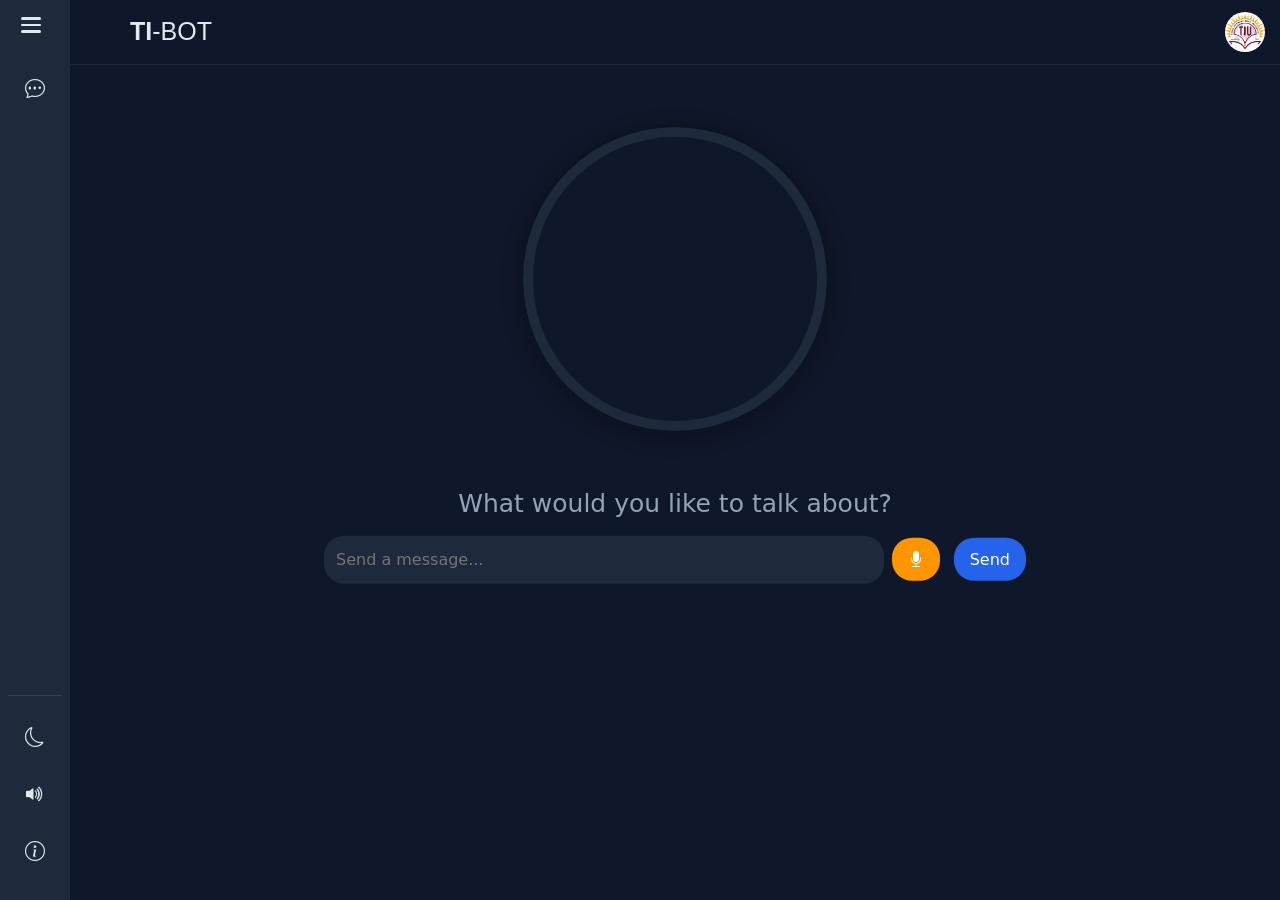
==== frontend/index.html @ 3abd707a "Full TI BOT project upload" ====
<!DOCTYPE html>
<html lang="en">
<head>
<meta charset="UTF-8" />
<meta name="viewport" content="width=device-width, initial-scale=1.0" />
<title>TI BOT</title>
<link href="https://cdn.jsdelivr.net/npm/bootstrap@5.3.3/dist/css/bootstrap.min.css" rel="stylesheet" />
<link rel="stylesheet" href="https://cdn.jsdelivr.net/npm/bootstrap-icons@1.11.3/font/bootstrap-icons.css">

<style>
body {
  margin: 0;
  height: 100vh;
  overflow: hidden;
  font-family: "Inter", system-ui, sans-serif;
  background-color: #0f172a;
  color: #e2e8f0;
  transition: background 0.3s, color 0.3s;
}

.app {
  display: flex;
  height: 100%;
  position: relative;
}

/* Sidebar Overlay (Mobile only) */
.sidebar-overlay {
  display: none;
  position: fixed;
  top: 0;
  left: 0;
  width: 100%;
  height: 100%;
  background: rgba(0, 0, 0, 0.5);
  z-index: 999;
  opacity: 0;
  transition: opacity 0.3s ease;
}

.sidebar-overlay.active {
  display: block;
  opacity: 1;
}

/* Sidebar */
.sidebar {
  width: 250px;
  background-color: #1e293b;
  display: flex;
  flex-direction: column;
  align-items: flex-start;
  padding: 1rem;
  transition: all 0.3s ease;
  position: fixed;
  top: 0;
  left: 0;
  height: 100%;
  z-index: 1000;
  overflow-y: auto;
}

.sidebar::before {
  content: '';
  position: absolute;
  right: 0;
  top: 0;
  width: 20px;
  height: 100%;
  background: #1e293b;
  border-top-right-radius: 200px 300px;
  border-bottom-right-radius: 200px 300px;
  transform: translateX(10px);
  pointer-events: none;
}

.sidebar button {
  background-color: transparent;
  color: #e2e8f0;
  border: none;
  border-radius: 8px;
  padding: 0.6rem 0.75rem;
  margin-bottom: 0.5rem;
  display: flex;
  align-items: center;
  gap: 0.8rem;
  font-size: 16px;
  width: 100%;
  transition: background 0.2s;
  white-space: nowrap;
}

.sidebar button:hover {
  background-color: #334155;
}

.sidebar button i {
  font-size: 20px;
  flex-shrink: 0;
}

/* Desktop: Collapsible sidebar */
.sidebar.closed {
  width: 70px;
  align-items: center;
  padding: 1rem 0.5rem;
}

.sidebar.closed button span {
  display: none;
}

.sidebar.closed button {
  justify-content: center;
  padding: 0.6rem;
}

.sidebar.closed::before {
  display: none;
}

.sidebar-footer {
  margin-top: auto;
  border-top: 1px solid #334155;
  padding-top: 1rem;
  font-size: 0.9rem;
  color: #94a3b8;
  width: 100%;
}

.sidebar.closed .sidebar-footer {
  display: flex;
  flex-direction: column;
  align-items: center;
}

.sidebar.closed .sidebar-footer > div:not(.footer-icons) {
  display: none;
}

.footer-icons {
  display: flex;
  flex-direction: column;
  width: 100%;
}

/* Toggle Button */
.toggle-sidebar-btn {
  position: fixed;
  top: 4px;
  left: 10px;
  background: #1e293b;
  color: #e2e8f0;
  border: none;
  border-radius: 6px;
  padding: 0;
  cursor: pointer;
  z-index: 1100;
  transition: 0.3s;
  display: flex;
  align-items: center;
  justify-content: center;
  width: 42px;
  height: 42px;
  flex-direction: column;
  gap: 4px;
}

.toggle-sidebar-btn:hover {
  background: #334155;
}

/* Create hamburger icon with lines */
.toggle-sidebar-btn::before,
.toggle-sidebar-btn::after {
  content: '';
  display: block;
  width: 20px;
  height: 2.5px;
  background-color: #e2e8f0;
  border-radius: 2px;
}

.toggle-sidebar-btn span {
  display: block;
  width: 20px;
  height: 2.5px;
  background-color: #e2e8f0;
  border-radius: 2px;
}

body.light .toggle-sidebar-btn::before,
body.light .toggle-sidebar-btn::after,
body.light .toggle-sidebar-btn span {
  background-color: #0f172a;
}

body.light .toggle-sidebar-btn {
  background: whitesmoke;
  color: #0f172a;
}

body.light .toggle-sidebar-btn:hover {
  background: #e2e8f0;
}

/* Chat area */
.chat-area {
  flex: 1;
  display: flex;
  flex-direction: column;
  margin-left: 250px;
  transition: margin-left 0.3s ease;
  position: relative;
  background-color: #0f172a;
}

.sidebar.closed ~ .chat-area {
  margin-left: 70px;
}

/* Topbar */
.topbar {
  height: 65px;
  padding: 0 1rem;
  border-bottom: 1px solid #1e293b;
  display: flex;
  align-items: center;
  justify-content: center;
  font-weight: 500;
  background: #0f172a;
  color: #e2e8f0;
  position: relative;
  font-family: Arial, sans-serif;
}

.hi {
  position: absolute;
  left: 60px;
  display: flex;
  align-items: center;
}

.topbar .title-bold {
  font-weight: bold;
}

.topbar .title-normal {
  font-weight: normal;
}

.logo-container {
  position: absolute;
  right: 15px;
  display: flex;
  align-items: center;
  gap: 8px;
}

.logo-container img {
  width: 40px;
  height: 40px;
  border-radius: 50%;
  object-fit: cover;
}

.logo-text {
  font-size: 14px;
  font-weight: 600;
  color: #94a3b8;
  font-family: Arial, sans-serif;
}

.logo-text .text-bold {
  font-weight: bold;
}

.logo-text .text-normal {
  font-weight: normal;
}

/* Chat messages */
.chat-container {
  flex: 1;
  overflow-y: auto;
  padding: 1rem;
  padding-top: 380px;
  padding-bottom: 100px;
  scroll-behavior: smooth;
  position: relative;
  z-index: 600;
}

.message {
  display: flex;
  margin-bottom: 1rem;
  position: relative;
  z-index: 700;
}

.message.user {
  justify-content: flex-end;
}

.bubble {
  max-width: 70%;
  padding: 0.75rem 1rem;
  border-radius: 16px;
  line-height: 1.5;
  white-space: pre-wrap;
  margin: 0px 20%;
  position: relative;
}

.message.user .bubble {
  background-color: #2563eb;
  color: #fff;
  border-bottom-right-radius: 4px;
}

.message.bot .bubble {
  background-color: none;
  color: #e2e8f0;
  border-bottom-left-radius: 4px;
}

/* Speaker Icon */
.speaker-icon {
  position: absolute;
  bottom: 8px;
  right: 8px;
  cursor: pointer;
  font-size: 16px;
  color: #94a3b8;
  transition: color 0.2s;
  z-index: 10;
}

.speaker-icon:hover {
  color: #2563eb;
}

.speaker-icon.speaking {
  color: #4ade80;
  animation: pulse 1s infinite;
}

@keyframes pulse {
  0%, 100% { opacity: 1; }
  50% { opacity: 0.5; }
}

body.light .speaker-icon {
  color: #64748b;
}

body.light .speaker-icon:hover {
  color: #2563eb;
}

/* Input area wrapper */
.input-wrapper {
  display: flex;
  flex-direction: column;
  align-items: center;
  position: absolute;
  width: 60%;
  left: 50%;
  top: 60%;
  transform: translate(-50%, -50%);
  transition: all 0.3s;
  z-index: 800;
}

.input-wrapper #assistantHint {
  text-align: center;
  margin-bottom: 1px;
  color: #94a3b8;
  font-size: 25px;
  transition: opacity 0.5s ease;
  opacity: 1;
}

/* Input area */
.input-area {
  display: flex;
  align-items: center;
  padding: 0.75rem;
  background: none;
  gap: 0.5rem;
  width: 100%;
}

.input-area input {
  flex: 1;
  background: #1e293b;
  border: none;
  color: #e2e8f0;
  padding: 0.75rem;
  outline: none;
  border-radius: 20px;
}

.input-area button {
  background: #2563eb;
  border: none;
  border-radius: 20px;
  color: #fff;
  padding: 0.6rem 1rem;
}

/* Mic Button */
#micBtn {
  background: #ff9500;
  margin-right: 6px;
}

/* Voice Equalizer */
.equalizer {
  display: inline-flex;
  gap: 4px;
  height: 20px;
}

.equalizer span {
  width: 4px;
  background-color: #4ade80;
  display: inline-block;
  animation: equalize 0.5s infinite ease-in-out;
}

.equalizer span:nth-child(1) { animation-delay: 0s; }
.equalizer span:nth-child(2) { animation-delay: 0.1s; }
.equalizer span:nth-child(3) { animation-delay: 0.2s; }
.equalizer span:nth-child(4) { animation-delay: 0.3s; }
.equalizer span:nth-child(5) { animation-delay: 0.4s; }

@keyframes equalize {
  0% { height: 4px; }
  50% { height: 20px; }
  100% { height: 4px; }
}

/* Light mode */
body.light {
  background-color: #f8fafc;
  color: #0f172a;
}

body.light .chat-area,
body.light .topbar,
body.light .input-area {
  background: #ffffff;
  color: #0f172a;
}

body.light .bubble {
  color: #0f172a;
}

body.light .message.user .bubble {
  background-color: #2563eb;
  color: #fff;
}

body.light .message.bot .bubble {
  background-color: #e2e8f0;
  color: #0f172a;
}

body.light .sidebar {
  background-color: whitesmoke;
}

body.light .sidebar::before {
  background: whitesmoke;
}

body.light .sidebar button {
  color: #0f172a;
}

body.light .sidebar button:hover {
  background-color: #e2e8f0;
}

body.light .logo-text {
  color: #475569;
}

body.light #assistantHint {
  color: black;
}

body.light .input-area input {
  background: whitesmoke !important;
  color: black !important;
}

/* BOT MP4 animation */
.bot-animation {
  position: fixed;
  top: 31%;
  left: calc(50% + 125px);
  transform: translate(-50%, -50%);
  width: 310px;
  height: 310px;
  border-radius: 50%;
  overflow: hidden;
  box-shadow: 0 4px 20px rgba(0, 0, 0, 0.3);
  z-index: 900;
  background: none;
  border: 3px solid rgba(0, 0, 0, 0.15);
  transition: left 0.3s ease;
  cursor: pointer;
}

.sidebar.closed ~ .chat-area .bot-animation {
  left: calc(50% + 35px);
}

.bot-animation video {
  width: 100%;
  height: 100%;
  object-fit: cover;
  border-radius: 50%;
  border: 10px solid #1e293b;
}

.about-1 {
  position: fixed;
  bottom: 70px;
  right: 20px;
  z-index: 1200;
  background-color: #1e293b;
  border-radius: 50%;
  padding: 10px;
  box-shadow: 0 4px 12px rgba(0, 0, 0, 0.3);
}

.about-1 button {
  border: none;
  background: none;
  padding: 0;
  cursor: pointer;
}

.about-1 img {
  width: 60px;
  height: 60px;
  border-radius: 50%;
  object-fit: cover;
}

/* ========== MOBILE RESPONSIVE ========== */
@media (max-width: 768px) {
  .sidebar {
    transform: translateX(-100%);
  }

  .sidebar.open {
    transform: translateX(0);
  }

  .sidebar.closed {
    transform: translateX(-100%);
    width: 250px;
    align-items: flex-start;
    padding: 1rem;
  }

  .sidebar.closed button span {
    display: inline;
  }

  .sidebar.closed button {
    justify-content: flex-start;
    padding: 0.6rem 0.75rem;
  }

  .sidebar.closed .sidebar-footer {
    align-items: flex-start;
  }

  .sidebar.closed .sidebar-footer > div:not(.footer-icons) {
    display: block;
  }

  .chat-area {
    margin-left: 0 !important;
  }

  .hi {
    left: 60px;
  }

  .bot-animation {
    left: 50% !important;
    width: 200px;
    height: 200px;
    top: 28%;
  }

  .sidebar.closed ~ .chat-area .bot-animation {
    left: 50% !important;
  }

  .input-wrapper {
    width: 90%;
  }

  .input-wrapper #assistantHint {
    font-size: 18px;
  }

  .bubble {
    max-width: 85%;
    margin: 0px 5%;
  }

  .about-1 {
    bottom: 20px;
    right: 10px;
  }

  .chat-container {
    padding-top: 250px;
  }
}

@media (max-width: 480px) {
  .bot-animation {
    width: 150px;
    height: 150px;
  }

  .input-wrapper #assistantHint {
    font-size: 16px;
  }

  .topbar {
    font-size: 14px;
  }

  .logo-container img {
    width: 30px;
    height: 30px;
  }
}
</style>
</head>
<body>

<div class="app">
  <button class="toggle-sidebar-btn" id="toggleSidebarBtn"><span></span></button>
  <div class="sidebar-overlay" id="sidebarOverlay"></div>

  <div class="sidebar closed" id="sidebar">
    <br><br>
    <button id="newChatBtn"><i class="bi bi-chat-dots"></i><span> New Chat</span></button>
    <div id="chatHistory"></div>
    <div class="sidebar-footer">
      <div class="footer-icons">
        <button id="themeBtn"><i class="bi bi-moon"></i><span> Dark Mode</span></button>
        <button id="soundToggleBtn"><i class="bi bi-volume-up-fill"></i><span> Sound On</span></button>
        <button onclick="window.location.href='./about_us/about.html'"><i class="bi bi-info-circle"></i><span> About Us</span></button>
      </div>
      <div class="mt-3" id="clearChatsBtn" style="cursor:pointer;">🗑️ Clear All Chats</div>
    </div>
  </div>

  <div class="chat-area" id="chatArea">
    <div class="topbar">
      <div class="hi"><span class="title-bold" style="font-size: 25px;">TI</span><span class="title-normal" style="font-size: 25px;">-BOT</span></div>
      <div class="logo-container">
        <span class="logo-text"><span class="text-bold"></span><span class="text-normal"></span></span>
        <img src="./image/download (2).png" alt="Logo">
      </div>
    </div>

    <div class="chat-container" id="chatContainer"></div>

    <!-- Input Wrapper -->
    <div class="input-wrapper">
      <div id="assistantHint"></div>
      <div class="input-area">
        <input id="userInput" type="text" placeholder="Send a message..." />
        <button id="micBtn"><i class="bi bi-mic-fill"></i></button>
        <button id="sendBtn">Send</button>
      </div>
      <div id="voiceEqualizer" style="display:none; margin-top:6px; text-align:center;">
        <div class="equalizer">
          <span></span><span></span><span></span><span></span><span></span>
        </div>
      </div>
    </div>

    <!-- BOT MP4 animation container -->
    <div class="bot-animation" id="botAnimation">
      <video id="botVideo" src="./mp4/hi.mp4" autoplay muted loop></video>
    </div>
  </div>
</div>



<script>
const chatContainer = document.getElementById("chatContainer");
const userInput = document.getElementById("userInput");
const sendBtn = document.getElementById("sendBtn");
const micBtn = document.getElementById("micBtn");
const themeBtn = document.getElementById("themeBtn");
const soundToggleBtn = document.getElementById("soundToggleBtn");
const newChatBtn = document.getElementById("newChatBtn");
const chatHistory = document.getElementById("chatHistory");
const toggleSidebarBtn = document.getElementById("toggleSidebarBtn");
const sidebar = document.getElementById("sidebar");
const sidebarOverlay = document.getElementById("sidebarOverlay");
const clearChatsBtn = document.getElementById("clearChatsBtn");
let chatCount = 1;

const inputWrapper = document.querySelector(".input-wrapper");
const assistantHint = document.getElementById("assistantHint");
const assistantMessages = [
  "How can I help you today?",
  "What would you like to talk about?",
  "Need assistance with something?"
];

let currentHintIndex = 0;

// ✅ TEXT-TO-SPEECH SETUP
let isSoundEnabled = localStorage.getItem("soundEnabled") !== "false"; // Default ON
let currentSpeech = null;
let availableVoices = [];
let selectedVoice = null;

// Load available voices
function loadVoices() {
  availableVoices = speechSynthesis.getVoices();

  // Try to find a cute/feminine voice
  // Priority: Female voices with higher quality
  const preferredVoices = [
    'Google UK English Female',
    'Google US English Female',
    'Microsoft Zira',
    'Samantha',
    'Victoria',
    'Karen',
    'Moira',
    'Tessa',
    'Fiona'
  ];

  // First, try to find preferred voices
  for (let prefName of preferredVoices) {
    selectedVoice = availableVoices.find(voice =>
      voice.name.includes(prefName)
    );
    if (selectedVoice) break;
  }

  // If no preferred voice found, try to find any female voice
  if (!selectedVoice) {
    selectedVoice = availableVoices.find(voice =>
      voice.name.toLowerCase().includes('female') ||
      voice.name.toLowerCase().includes('woman') ||
      (voice.name.includes('Samantha')) ||
      (voice.name.includes('Victoria')) ||
      (voice.name.includes('Karen'))
    );
  }

  // Fallback to default voice
  if (!selectedVoice && availableVoices.length > 0) {
    selectedVoice = availableVoices[0];
  }

  console.log('Selected voice:', selectedVoice ? selectedVoice.name : 'Default');
}

// Load voices on page load and when they change
loadVoices();
if (speechSynthesis.onvoiceschanged !== undefined) {
  speechSynthesis.onvoiceschanged = loadVoices;
}

// Update sound button on load
if (isSoundEnabled) {
  soundToggleBtn.innerHTML = '<i class="bi bi-volume-up-fill"></i><span> Sound On</span>';
} else {
  soundToggleBtn.innerHTML = '<i class="bi bi-volume-mute-fill"></i><span> Sound Off</span>';
}

// Toggle sound on/off
soundToggleBtn.addEventListener("click", () => {
  isSoundEnabled = !isSoundEnabled;
  localStorage.setItem("soundEnabled", isSoundEnabled);

  if (isSoundEnabled) {
    soundToggleBtn.innerHTML = '<i class="bi bi-volume-up-fill"></i><span> Sound On</span>';
  } else {
    soundToggleBtn.innerHTML = '<i class="bi bi-volume-mute-fill"></i><span> Sound Off</span>';
    // Stop any ongoing speech
    if (currentSpeech) {
      speechSynthesis.cancel();
      currentSpeech = null;
    }
  }
});

// Function to speak text with CARTOON voice
function speakText(text, speakerIcon) {
  if (!isSoundEnabled) return;

  // Stop any ongoing speech
  if (currentSpeech) {
    speechSynthesis.cancel();
  }

  // Clean text from HTML tags and special characters
  const cleanText = text.replace(/<[^>]*>/g, '').replace(/[•★✨🤖😊🌟😄]/g, '');

  const utterance = new SpeechSynthesisUtterance(cleanText);

  // 🎨 CARTOON VOICE SETTINGS - Fun and playful but slower!
  utterance.rate = 1.0;      // Normal speed (slower but still clear)
  utterance.pitch = 1.6;     // High pitch (squeaky cartoon voice)
  utterance.volume = 1.0;
  utterance.lang = 'en-US';

  // Use selected voice if available
  if (selectedVoice) {
    utterance.voice = selectedVoice;
  }

  // Add speaking animation
  if (speakerIcon) {
    speakerIcon.classList.add('speaking');
  }

  utterance.onend = () => {
    currentSpeech = null;
    if (speakerIcon) {
      speakerIcon.classList.remove('speaking');
    }
  };

  utterance.onerror = () => {
    currentSpeech = null;
    if (speakerIcon) {
      speakerIcon.classList.remove('speaking');
    }
  };

  currentSpeech = utterance;
  speechSynthesis.speak(utterance);
}

// Function to stop speech
function stopSpeech() {
  if (currentSpeech) {
    speechSynthesis.cancel();
    currentSpeech = null;
  }
}

// Check if mobile
function isMobile() {
  return window.innerWidth <= 768;
}

// --- ASSISTANT HINT ROTATION ---
function rotateAssistantHint() {
  assistantHint.style.opacity = '0';
  setTimeout(() => {
    assistantHint.textContent = assistantMessages[currentHintIndex];
    assistantHint.style.opacity = '1';
    currentHintIndex = (currentHintIndex + 1) % assistantMessages.length;
  }, 500);
}

setInterval(rotateAssistantHint, 3000);

// --- MP4 BOT CONTROL ---
const botVideo = document.getElementById("botVideo");
const botAnimation = document.getElementById("botAnimation");
const botStates = {
  hi: ["./mp4/hi1.mp4", "./mp4/hi2.mp4", "./mp4/hi3.mp4"],
  thinking: "./mp4/think.mp4",
  answer: "./mp4/found.mp4",
  sleep: "./mp4/sleep.mp4",
  drop: "./mp4/drop.mp4",
  not_found: "./mp4/not_found.mp4"
};

let currentBotState = "hi";
let hiVideoIndex = 0;
let botTimer;

function setBotState(state) {
  if (currentBotState === state && state !== "hi") return;
  currentBotState = state;

  if (state === "hi") {
    playHiSequence();
  } else {
    botVideo.onended = null;
    botVideo.loop = true;
    botVideo.src = botStates[state];
    botVideo.play();
  }
}

function playHiSequence() {
  botVideo.loop = false;
  botVideo.src = botStates.hi[hiVideoIndex];
  botVideo.play();

  botVideo.onended = () => {
    hiVideoIndex = (hiVideoIndex + 1) % botStates.hi.length;
    botVideo.src = botStates.hi[hiVideoIndex];
    botVideo.play();
  };
}

function resetBotTimer(state = "hi") {
  clearTimeout(botTimer);
  hiVideoIndex = 0;
  setBotState(state);
  botTimer = setTimeout(() => {
    setBotState("sleep");
  }, 60000);
}

function userTyping() {
  if (currentBotState !== "thinking") {
    setBotState("thinking");
  }
  clearTimeout(botTimer);
  botTimer = setTimeout(() => setBotState("sleep"), 60000);
}

function botAnswered() {
  setBotState("answer");
  clearTimeout(botTimer);
  botTimer = setTimeout(() => setBotState("sleep"), 60000);
}

function botNotFound() {
  setBotState("not_found");
  clearTimeout(botTimer);
  botTimer = setTimeout(() => setBotState("sleep"), 60000);
}

// --- BOT ANIMATION CLICK EVENT ---
botAnimation.addEventListener("click", () => {
  currentBotState = "drop";
  botVideo.loop = false;
  botVideo.src = botStates.drop;
  botVideo.play();

  botVideo.onended = () => {
    resetBotTimer("hi");
  };

  clearTimeout(botTimer);
});

// --- SIDEBAR TOGGLE ---
toggleSidebarBtn.addEventListener("click", () => {
  if (isMobile()) {
    sidebar.classList.toggle("open");
    sidebar.classList.remove("closed");
    sidebarOverlay.classList.toggle("active");
  } else {
    sidebar.classList.toggle("closed");
  }
  updateInputPosition();
});

// Close sidebar when clicking overlay (mobile only)
sidebarOverlay.addEventListener("click", () => {
  sidebar.classList.remove("open");
  sidebar.classList.add("closed");
  sidebarOverlay.classList.remove("active");
});

// Handle window resize
window.addEventListener("resize", () => {
  if (!isMobile()) {
    sidebarOverlay.classList.remove("active");
    sidebar.classList.remove("open");
  } else {
    sidebar.classList.add("closed");
    sidebar.classList.remove("open");
    sidebarOverlay.classList.remove("active");
  }
  updateInputPosition();
});

// --- INPUT POSITION ---
function updateInputPosition() {
  const messages = chatContainer.children;
  if (messages.length === 0) {
    inputWrapper.style.position = "absolute";
    inputWrapper.style.top = "60%";
    inputWrapper.style.bottom = "auto";
    inputWrapper.style.transform = "translate(-50%, -50%)";
  } else {
    inputWrapper.style.position = "absolute";
    inputWrapper.style.bottom = "20px";
    inputWrapper.style.top = "auto";
    inputWrapper.style.transform = "translateX(-50%)";
    chatContainer.scrollTop = chatContainer.scrollHeight;
  }
}

// --- MESSAGES ---
function addMessage(sender, text) {
  const msg = document.createElement("div");
  msg.classList.add("message", sender);
  msg.innerHTML = `<div class="bubble">${text}</div>`;
  chatContainer.appendChild(msg);
  chatContainer.scrollTop = chatContainer.scrollHeight;
  updateInputPosition();
}

function showTyping() {
  const msg = document.createElement("div");
  msg.classList.add("message", "bot");
  msg.innerHTML = `<div class="bubble"><span class="typing">•••</span></div>`;
  chatContainer.appendChild(msg);
  chatContainer.scrollTop = chatContainer.scrollHeight;
  updateInputPosition();
  return msg;
}

// --- API Call ---
async function askTiBot(question) {
  try {
    const res = await fetch(`/ask?question=${encodeURIComponent(question)}`);
    const data = await res.json();
    return data;
  } catch (err) {
    return { intent: "error", answer: "⚠ Could not connect to TI Bot.", photo: null, not_found: false };
  }
}

// --- CHAT SEND BUTTON ---
sendBtn.addEventListener("click", async () => {
  const text = userInput.value.trim();
  if (!text) return;

  // Stop any ongoing speech when sending new message
  stopSpeech();

  addMessage("user", text);
  assistantHint.style.display = "none";
  userInput.value = "";
  userTyping();
  const typingMsg = showTyping();

  // Close sidebar on mobile after sending
  if (isMobile()) {
    sidebar.classList.remove("open");
    sidebarOverlay.classList.remove("active");
  }

  const data = await askTiBot(text);
  typingMsg.remove();
  addBotResponse(data.answer, data.photo);

  if (data.not_found) {
    botNotFound();
  } else {
    botAnswered();
  }
});

userInput.addEventListener("keypress", (e) => {
  if (e.key === "Enter") {
    sendBtn.click();
  }
  userTyping();
});

// --- VOICE RECOGNITION ---
let recognition;
let isRecording = false;

if ("webkitSpeechRecognition" in window) {
  recognition = new webkitSpeechRecognition();
  recognition.continuous = false;
  recognition.lang = "en-US";
  recognition.interimResults = false;

  recognition.onstart = () => {
    isRecording = true;
    micBtn.innerHTML = '<i class="bi bi-stop-circle-fill"></i>';
    micBtn.style.background = "#dc2626";
    document.getElementById("voiceEqualizer").style.display = "block";
  };

  recognition.onend = () => {
    isRecording = false;
    micBtn.innerHTML = '<i class="bi bi-mic-fill"></i>';
    micBtn.style.background = "#ff9500";
    document.getElementById("voiceEqualizer").style.display = "none";
  };

  recognition.onresult = async (event) => {
    const spokenText = event.results[0][0].transcript;
    userInput.value = spokenText;
    sendBtn.click();
  };
} else {
  console.log("Voice recognition not supported on this browser.");
}

micBtn.addEventListener("click", () => {
  if (!recognition) {
    alert("Your browser does not support voice recognition.");
    return;
  }

  if (isRecording) {
    recognition.stop();
  } else {
    recognition.start();
  }
});

// --- THEME TOGGLE ---
if (localStorage.getItem("theme") === "light") {
  document.body.classList.add("light");
  themeBtn.innerHTML = '<i class="bi bi-sun"></i><span> Light Mode</span>';
} else {
  themeBtn.innerHTML = '<i class="bi bi-moon"></i><span> Dark Mode</span>';
}

themeBtn.addEventListener("click", () => {
  document.body.classList.toggle("light");
  if (document.body.classList.contains("light")) {
    themeBtn.innerHTML = '<i class="bi bi-sun"></i><span> Light Mode</span>';
    localStorage.setItem("theme", "light");
  } else {
    themeBtn.innerHTML = '<i class="bi bi-moon"></i><span> Dark Mode</span>';
    localStorage.setItem("theme", "dark");
  }
});

// --- NEW CHAT ---
newChatBtn.addEventListener("click", () => {
  stopSpeech(); // Stop speech when starting new chat
  const item = document.createElement("button");
  item.innerHTML = '<i class="bi bi-chat"></i><span> Chat ' + chatCount++ + '</span>';
  chatHistory.appendChild(item);
  chatContainer.innerHTML = "";
  updateInputPosition();
  assistantHint.style.display = "block";
  setRandomAssistantHint();

  if (isMobile()) {
    sidebar.classList.remove("open");
    sidebarOverlay.classList.remove("active");
  }
});

// --- CLEAR CHATS ---
clearChatsBtn.addEventListener("click", () => {
  stopSpeech(); // Stop speech when clearing chats
  chatHistory.innerHTML = "";
  chatContainer.innerHTML = "";
  chatCount = 1;
  updateInputPosition();
  assistantHint.style.display = "block";
  setRandomAssistantHint();

  if (isMobile()) {
    sidebar.classList.remove("open");
    sidebarOverlay.classList.remove("active");
  }
});

// --- ASSISTANT HINT ---
function setRandomAssistantHint() {
  assistantHint.textContent = assistantMessages[0];
  currentHintIndex = 1;
}

// --- INIT ---
updateInputPosition();
resetBotTimer();
setRandomAssistantHint();
rotateAssistantHint();

// --- Add Bot Response with Photo and Speaker ---
function addBotResponse(text, photo) {
  const msg = document.createElement("div");
  msg.classList.add("message", "bot");

  let bubbleContent = text;

  if (photo) {
    bubbleContent += `<br><a href="${photo}" target="_blank"><img src="${photo}" style="max-width:210px; margin-top:8px; border-radius:10px; display:block; cursor:pointer; transition: transform 0.2s;" onmouseover="this.style.transform='scale(1.05)'" onmouseout="this.style.transform='scale(1)'"></a>`;
  }

  msg.innerHTML = `<div class="bubble">${bubbleContent}<i class="bi bi-volume-up speaker-icon"></i></div>`;

  chatContainer.appendChild(msg);
  chatContainer.scrollTop = chatContainer.scrollHeight;
  updateInputPosition();

  // Get the speaker icon and add click event
  const bubble = msg.querySelector('.bubble');
  const speakerIcon = bubble.querySelector('.speaker-icon');

  // Auto-play speech for bot response
  if (isSoundEnabled) {
    speakText(text, speakerIcon);
  }

  // Click to replay/stop speech
  speakerIcon.addEventListener('click', (e) => {
    e.stopPropagation();

    if (currentSpeech && speakerIcon.classList.contains('speaking')) {
      // Stop if currently speaking
      stopSpeech();
      speakerIcon.classList.remove('speaking');
    } else {
      // Speak the text
      speakText(text, speakerIcon);
    }
  });
}

</script>

</body>
</html>
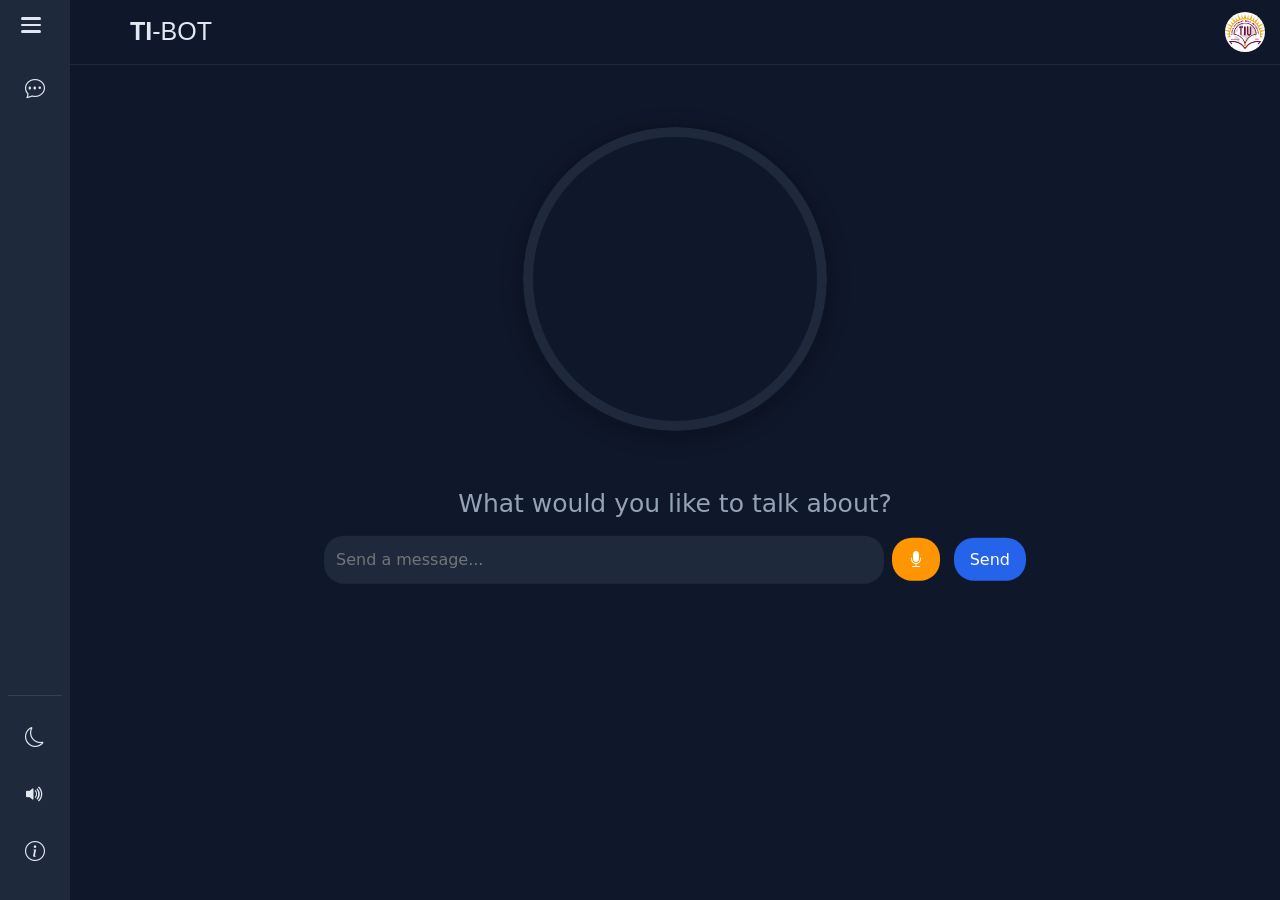
==== commit 32ecec17: "index.html" ====
--- a/frontend/index.html
+++ b/frontend/index.html
@@ -1240,4 +1240,4 @@
 </script>
 
 </body>
-</html>+</html>
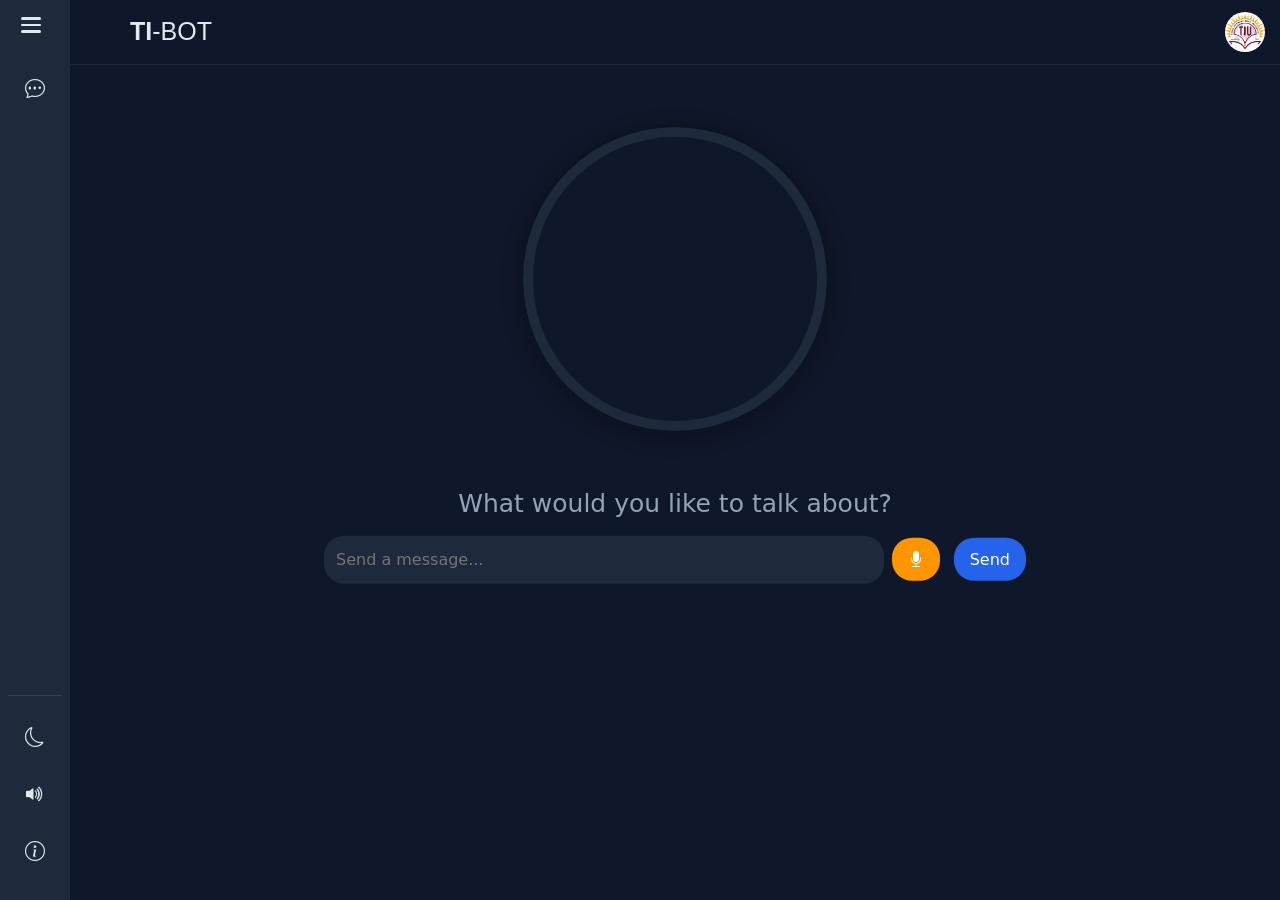
==== commit 5287af30: "index.html" ====
--- a/frontend/index.html
+++ b/frontend/index.html
@@ -6,6 +6,7 @@
 <title>TI BOT</title>
 <link href="https://cdn.jsdelivr.net/npm/bootstrap@5.3.3/dist/css/bootstrap.min.css" rel="stylesheet" />
 <link rel="stylesheet" href="https://cdn.jsdelivr.net/npm/bootstrap-icons@1.11.3/font/bootstrap-icons.css">
+<script src="./config.js"></script>
 
 <style>
 body {
@@ -730,7 +731,7 @@
 let currentHintIndex = 0;
 
 // ✅ TEXT-TO-SPEECH SETUP
-let isSoundEnabled = localStorage.getItem("soundEnabled") !== "false"; // Default ON
+let isSoundEnabled = localStorage.getItem("soundEnabled") !== "false";
 let currentSpeech = null;
 let availableVoices = [];
 let selectedVoice = null;
@@ -739,8 +740,6 @@
 function loadVoices() {
   availableVoices = speechSynthesis.getVoices();
 
-  // Try to find a cute/feminine voice
-  // Priority: Female voices with higher quality
   const preferredVoices = [
     'Google UK English Female',
     'Google US English Female',
@@ -753,7 +752,6 @@
     'Fiona'
   ];
 
-  // First, try to find preferred voices
   for (let prefName of preferredVoices) {
     selectedVoice = availableVoices.find(voice =>
       voice.name.includes(prefName)
@@ -761,7 +759,6 @@
     if (selectedVoice) break;
   }
 
-  // If no preferred voice found, try to find any female voice
   if (!selectedVoice) {
     selectedVoice = availableVoices.find(voice =>
       voice.name.toLowerCase().includes('female') ||
@@ -772,7 +769,6 @@
     );
   }
 
-  // Fallback to default voice
   if (!selectedVoice && availableVoices.length > 0) {
     selectedVoice = availableVoices[0];
   }
@@ -780,20 +776,17 @@
   console.log('Selected voice:', selectedVoice ? selectedVoice.name : 'Default');
 }
 
-// Load voices on page load and when they change
 loadVoices();
 if (speechSynthesis.onvoiceschanged !== undefined) {
   speechSynthesis.onvoiceschanged = loadVoices;
 }
 
-// Update sound button on load
 if (isSoundEnabled) {
   soundToggleBtn.innerHTML = '<i class="bi bi-volume-up-fill"></i><span> Sound On</span>';
 } else {
   soundToggleBtn.innerHTML = '<i class="bi bi-volume-mute-fill"></i><span> Sound Off</span>';
 }
 
-// Toggle sound on/off
 soundToggleBtn.addEventListener("click", () => {
   isSoundEnabled = !isSoundEnabled;
   localStorage.setItem("soundEnabled", isSoundEnabled);
@@ -802,7 +795,6 @@
     soundToggleBtn.innerHTML = '<i class="bi bi-volume-up-fill"></i><span> Sound On</span>';
   } else {
     soundToggleBtn.innerHTML = '<i class="bi bi-volume-mute-fill"></i><span> Sound Off</span>';
-    // Stop any ongoing speech
     if (currentSpeech) {
       speechSynthesis.cancel();
       currentSpeech = null;
@@ -810,32 +802,26 @@
   }
 });
 
-// Function to speak text with CARTOON voice
 function speakText(text, speakerIcon) {
   if (!isSoundEnabled) return;
 
-  // Stop any ongoing speech
   if (currentSpeech) {
     speechSynthesis.cancel();
   }
 
-  // Clean text from HTML tags and special characters
   const cleanText = text.replace(/<[^>]*>/g, '').replace(/[•★✨🤖😊🌟😄]/g, '');
 
   const utterance = new SpeechSynthesisUtterance(cleanText);
 
-  // 🎨 CARTOON VOICE SETTINGS - Fun and playful but slower!
-  utterance.rate = 1.0;      // Normal speed (slower but still clear)
-  utterance.pitch = 1.6;     // High pitch (squeaky cartoon voice)
+  utterance.rate = 1.0;
+  utterance.pitch = 1.6;
   utterance.volume = 1.0;
   utterance.lang = 'en-US';
 
-  // Use selected voice if available
   if (selectedVoice) {
     utterance.voice = selectedVoice;
   }
 
-  // Add speaking animation
   if (speakerIcon) {
     speakerIcon.classList.add('speaking');
   }
@@ -858,7 +844,6 @@
   speechSynthesis.speak(utterance);
 }
 
-// Function to stop speech
 function stopSpeech() {
   if (currentSpeech) {
     speechSynthesis.cancel();
@@ -866,12 +851,10 @@
   }
 }
 
-// Check if mobile
 function isMobile() {
   return window.innerWidth <= 768;
 }
 
-// --- ASSISTANT HINT ROTATION ---
 function rotateAssistantHint() {
   assistantHint.style.opacity = '0';
   setTimeout(() => {
@@ -954,7 +937,6 @@
   botTimer = setTimeout(() => setBotState("sleep"), 60000);
 }
 
-// --- BOT ANIMATION CLICK EVENT ---
 botAnimation.addEventListener("click", () => {
   currentBotState = "drop";
   botVideo.loop = false;
@@ -968,7 +950,6 @@
   clearTimeout(botTimer);
 });
 
-// --- SIDEBAR TOGGLE ---
 toggleSidebarBtn.addEventListener("click", () => {
   if (isMobile()) {
     sidebar.classList.toggle("open");
@@ -980,14 +961,12 @@
   updateInputPosition();
 });
 
-// Close sidebar when clicking overlay (mobile only)
 sidebarOverlay.addEventListener("click", () => {
   sidebar.classList.remove("open");
   sidebar.classList.add("closed");
   sidebarOverlay.classList.remove("active");
 });
 
-// Handle window resize
 window.addEventListener("resize", () => {
   if (!isMobile()) {
     sidebarOverlay.classList.remove("active");
@@ -1000,7 +979,6 @@
   updateInputPosition();
 });
 
-// --- INPUT POSITION ---
 function updateInputPosition() {
   const messages = chatContainer.children;
   if (messages.length === 0) {
@@ -1017,7 +995,6 @@
   }
 }
 
-// --- MESSAGES ---
 function addMessage(sender, text) {
   const msg = document.createElement("div");
   msg.classList.add("message", sender);
@@ -1037,23 +1014,24 @@
   return msg;
 }
 
-// --- API Call ---
+// --- API Call with CONFIG support ---
 async function askTiBot(question) {
   try {
-    const res = await fetch(`/ask?question=${encodeURIComponent(question)}`);
+    // Use config.js if available, otherwise fallback to relative path
+    const apiUrl = window.CONFIG ? window.CONFIG.getEndpoint('/api/ask') : '/api/ask';
+    const res = await fetch(`${apiUrl}?question=${encodeURIComponent(question)}`);
     const data = await res.json();
     return data;
   } catch (err) {
-    return { intent: "error", answer: "⚠ Could not connect to TI Bot.", photo: null, not_found: false };
-  }
-}
-
-// --- CHAT SEND BUTTON ---
+    console.error('API Error:', err);
+    return { intent: "error", answer: "⚠ Could not connect to TI Bot. Please check your internet connection.", photo: null, not_found: false };
+  }
+}
+
 sendBtn.addEventListener("click", async () => {
   const text = userInput.value.trim();
   if (!text) return;
 
-  // Stop any ongoing speech when sending new message
   stopSpeech();
 
   addMessage("user", text);
@@ -1062,7 +1040,6 @@
   userTyping();
   const typingMsg = showTyping();
 
-  // Close sidebar on mobile after sending
   if (isMobile()) {
     sidebar.classList.remove("open");
     sidebarOverlay.classList.remove("active");
@@ -1153,7 +1130,7 @@
 
 // --- NEW CHAT ---
 newChatBtn.addEventListener("click", () => {
-  stopSpeech(); // Stop speech when starting new chat
+  stopSpeech();
   const item = document.createElement("button");
   item.innerHTML = '<i class="bi bi-chat"></i><span> Chat ' + chatCount++ + '</span>';
   chatHistory.appendChild(item);
@@ -1170,7 +1147,7 @@
 
 // --- CLEAR CHATS ---
 clearChatsBtn.addEventListener("click", () => {
-  stopSpeech(); // Stop speech when clearing chats
+  stopSpeech();
   chatHistory.innerHTML = "";
   chatContainer.innerHTML = "";
   chatCount = 1;
@@ -1213,25 +1190,20 @@
   chatContainer.scrollTop = chatContainer.scrollHeight;
   updateInputPosition();
 
-  // Get the speaker icon and add click event
   const bubble = msg.querySelector('.bubble');
   const speakerIcon = bubble.querySelector('.speaker-icon');
 
-  // Auto-play speech for bot response
   if (isSoundEnabled) {
     speakText(text, speakerIcon);
   }
 
-  // Click to replay/stop speech
   speakerIcon.addEventListener('click', (e) => {
     e.stopPropagation();
 
     if (currentSpeech && speakerIcon.classList.contains('speaking')) {
-      // Stop if currently speaking
       stopSpeech();
       speakerIcon.classList.remove('speaking');
     } else {
-      // Speak the text
       speakText(text, speakerIcon);
     }
   });
